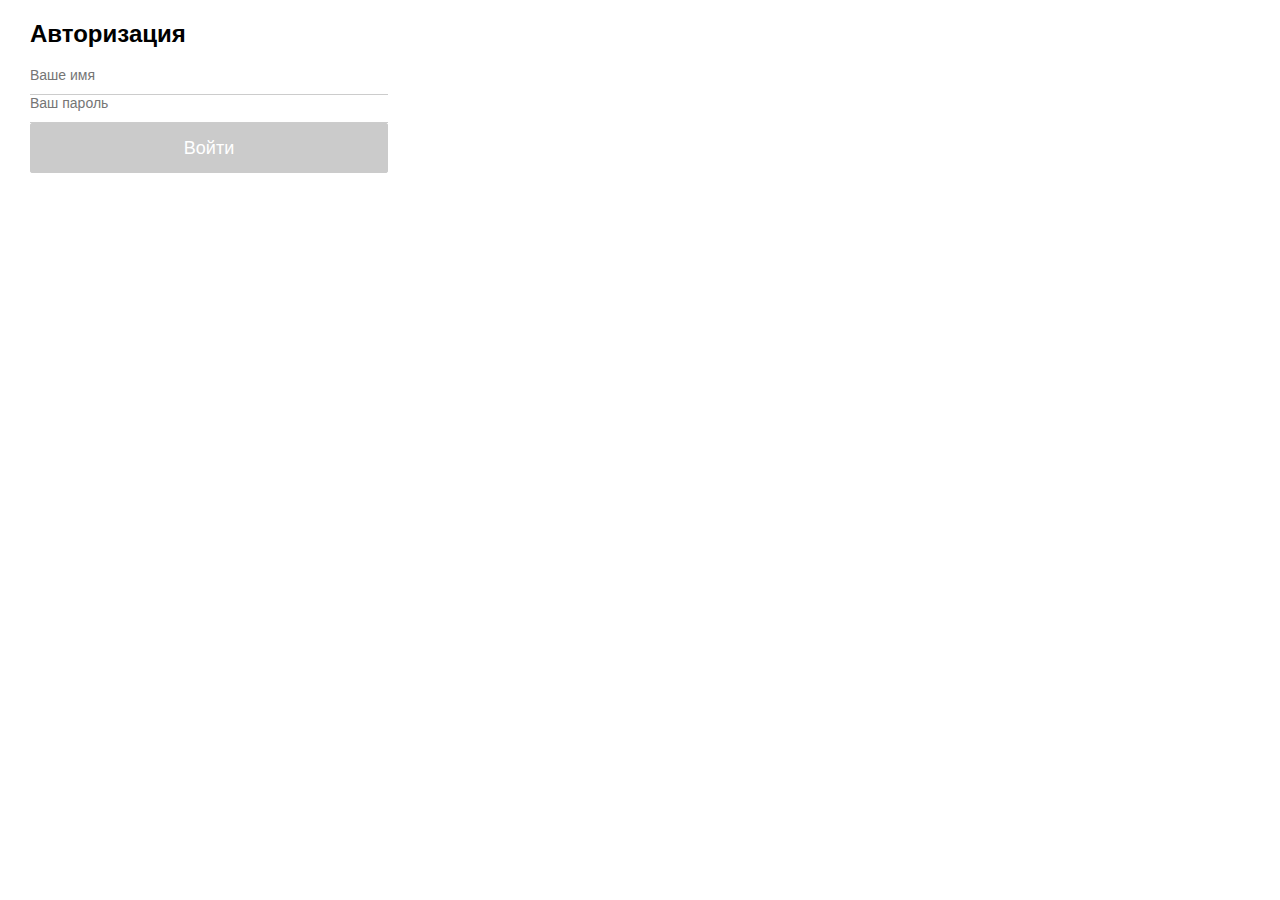
==== authpage.html @ fe366c43 "front + clientside validation" ====
<!DOCTYPE html>
<html lang="ru">
<head>
    <meta charset="UTF-8">
    <title>МВД Волгограда</title>
    <link rel="stylesheet" href="vendor/normalize.css">
    <link rel="stylesheet" href="pages/authpage.css">
</head>
<body>
<div class="page">
    <form class="auth" name="Profile" novalidate>
        <h2 class="auth__title">Авторизация</h2>
        <input type="text" placeholder="Ваше имя" id="auth__name" class="auth__input auth__input_value_name" name="Name" required minlength="2" maxlength="40">
        <span class="auth__input-error auth__name-error"></span>
        <input type="password" placeholder="Ваш пароль" id="auth__info" class="auth__input auth__input_value_info" name="Info" required minlength="2" maxlength="40">
        <span class="auth__input-error auth__info-error"></span>
        <button type="submit" class="auth__submit">Войти</button>
    </form>

</div>
<script src="scripts/validate.js"></script>
</body>
</html>
---- pages/authpage.css ----
@import url(../blocks/page/page.css);
@import url(../blocks/auth/auth.css);

@import url(../blocks/auth/__submit/auth__submit.css);
@import url(../blocks/auth/__submit/_disabled/auth__submit_disabled.css);
@import url(../blocks/auth/__input/auth__input.css);
@import url(../blocks/auth/__input/_type/auth__input_type_error.css);
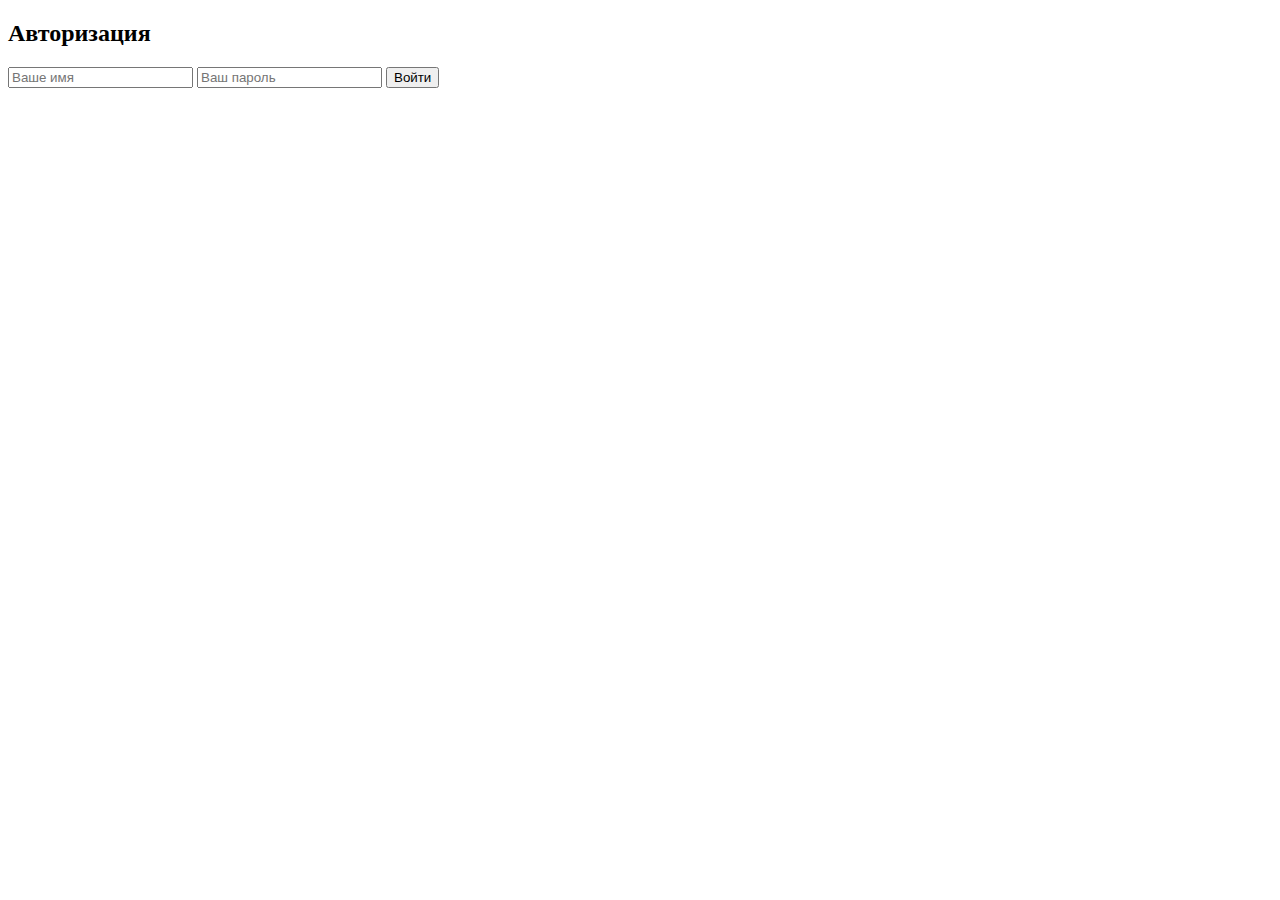
==== commit c282d3c5: "Add files via upload" ====
--- a/authpage.html
+++ b/authpage.html
@@ -8,7 +8,7 @@
 </head>
 <body>
 <div class="page">
-    <form class="auth" name="Profile" novalidate>
+    <form action="auth.php" method="post" class="auth" name="Profile" novalidate>
         <h2 class="auth__title">Авторизация</h2>
         <input type="text" placeholder="Ваше имя" id="auth__name" class="auth__input auth__input_value_name" name="Name" required minlength="2" maxlength="40">
         <span class="auth__input-error auth__name-error"></span>
